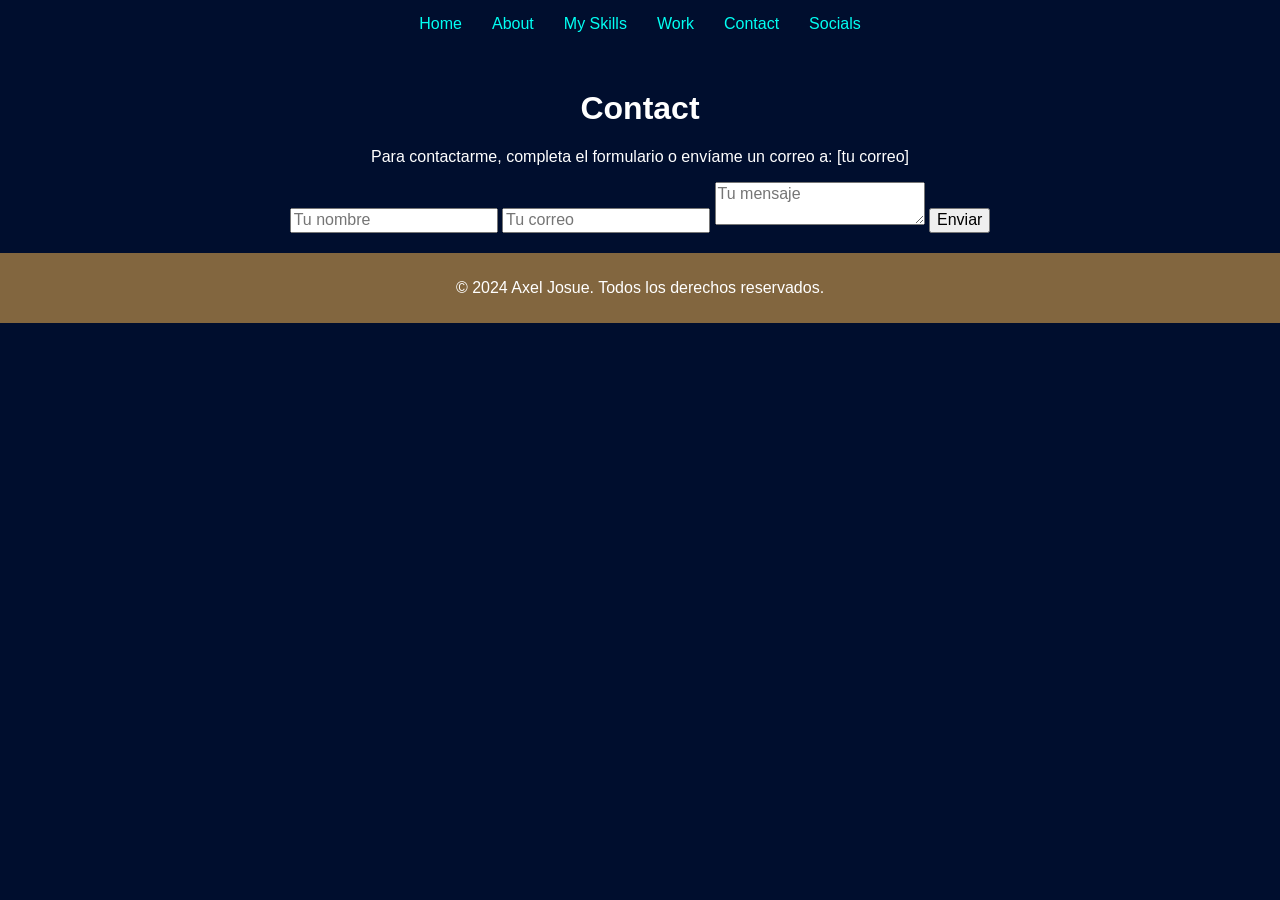
==== contact.html @ 58652b49 "first commit" ====
<!DOCTYPE html>
<html lang="en">
<head>
    <meta charset="UTF-8">
    <meta name="viewport" content="width=device-width, initial-scale=1.0">
    <link rel="stylesheet" href="css/normalize.css">
    <link rel="stylesheet" href="css/style.css">
    <title>Contact - Mi Portafolio</title>
</head>
<body>
    <header>
        <nav class="nav">
            <a href="index.html">Home</a>
            <a href="about.html">About</a>
            <a href="mySkills.html">My Skills</a>
            <a href="projects.html">Work</a>
            <a href="contact.html">Contact</a>
            <a href="socials.html">Socials</a>
        </nav>
    </header>
    
    <section class="main">
        <h1>Contact</h1>
        <p>Para contactarme, completa el formulario o envíame un correo a: [tu correo]</p>
        <form>
            <input type="text" placeholder="Tu nombre" required>
            <input type="email" placeholder="Tu correo" required>
            <textarea placeholder="Tu mensaje" required></textarea>
            <button type="submit">Enviar</button>
        </form>
    </section>
    
    <footer>
        <p>&copy; 2024 Axel Josue. Todos los derechos reservados.</p>
    </footer>
</body>
</html>
---- css/style.css ----
:root {
    --cappucciono: #82663F;
    --cyan: #00FFF3;
    --lavanda: #8287D7;
    --blanco: #ffffff;
    --dark_blue: #000E2E;
    --celeste: #718ce5;
    --fuentePrincipal: "Nosifer", sans-serif;
  }
  
  body {
    font-family: var(--fuentePrincipal);
    background-color: var(--dark_blue);
    color: var(--blanco);
    margin: 0;
    padding: 0;
  }
  
  header {
    background-color: var(--dark_blue);
  }
  
  .nav {
    display: flex;
    justify-content: center;
    padding: 15px;
  }
  
  .nav a {
    color: var(--cyan);
    margin: 0 15px;
    text-decoration: none;
  }
  
  .nav a:hover {
    color: var(--lavanda);
    transition: color 0.3s;
  }
  
  .main {
    padding: 20px;
    text-align: center;
  }
  
  footer {
    background-color: var(--cappucciono);
    padding: 10px;
    text-align: center;
  }
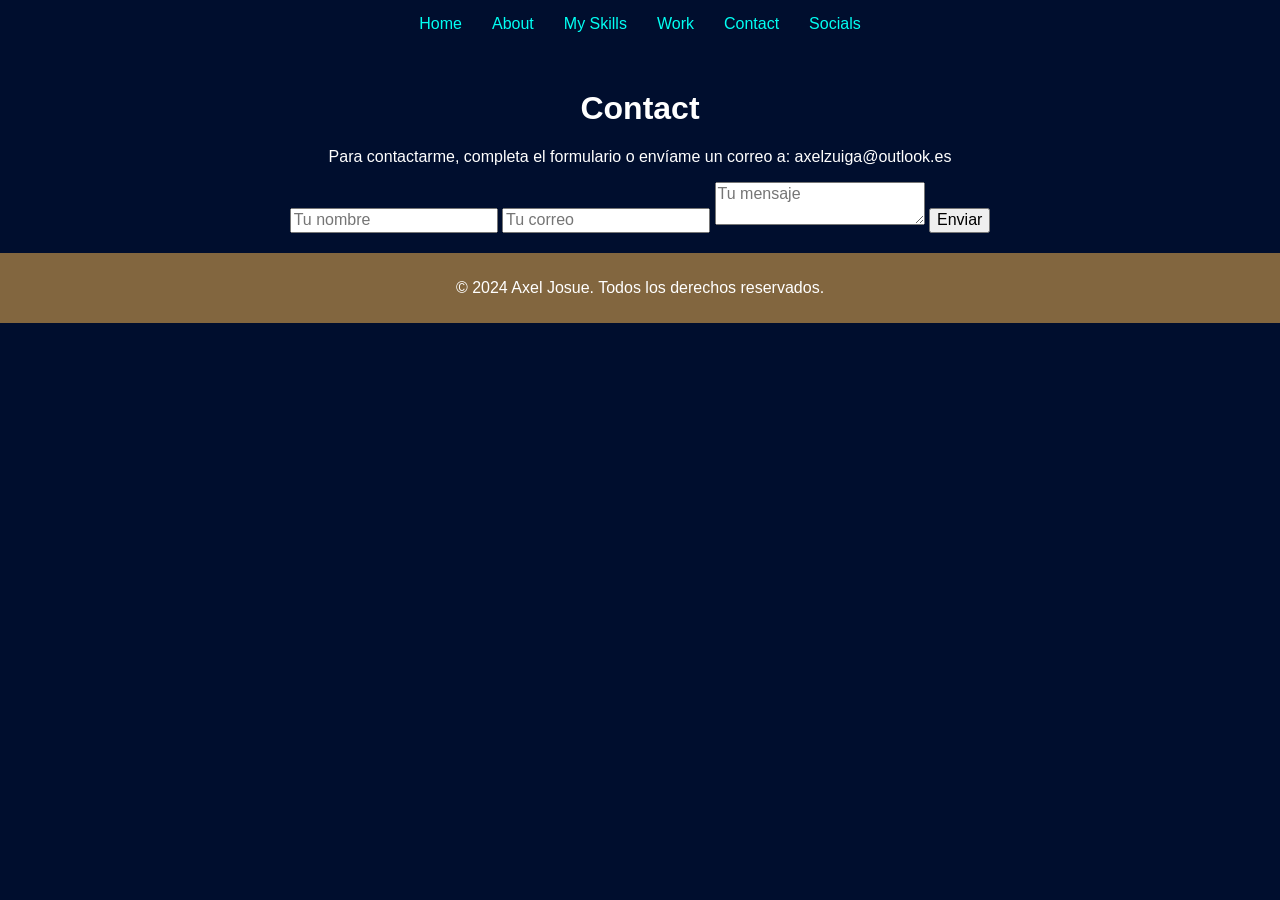
==== commit 22eeeab2: "fix" ====
--- a/contact.html
+++ b/contact.html
@@ -21,7 +21,7 @@
     
     <section class="main">
         <h1>Contact</h1>
-        <p>Para contactarme, completa el formulario o envíame un correo a: [tu correo]</p>
+        <p>Para contactarme, completa el formulario o envíame un correo a: axelzuiga@outlook.es</p>
         <form>
             <input type="text" placeholder="Tu nombre" required>
             <input type="email" placeholder="Tu correo" required>
